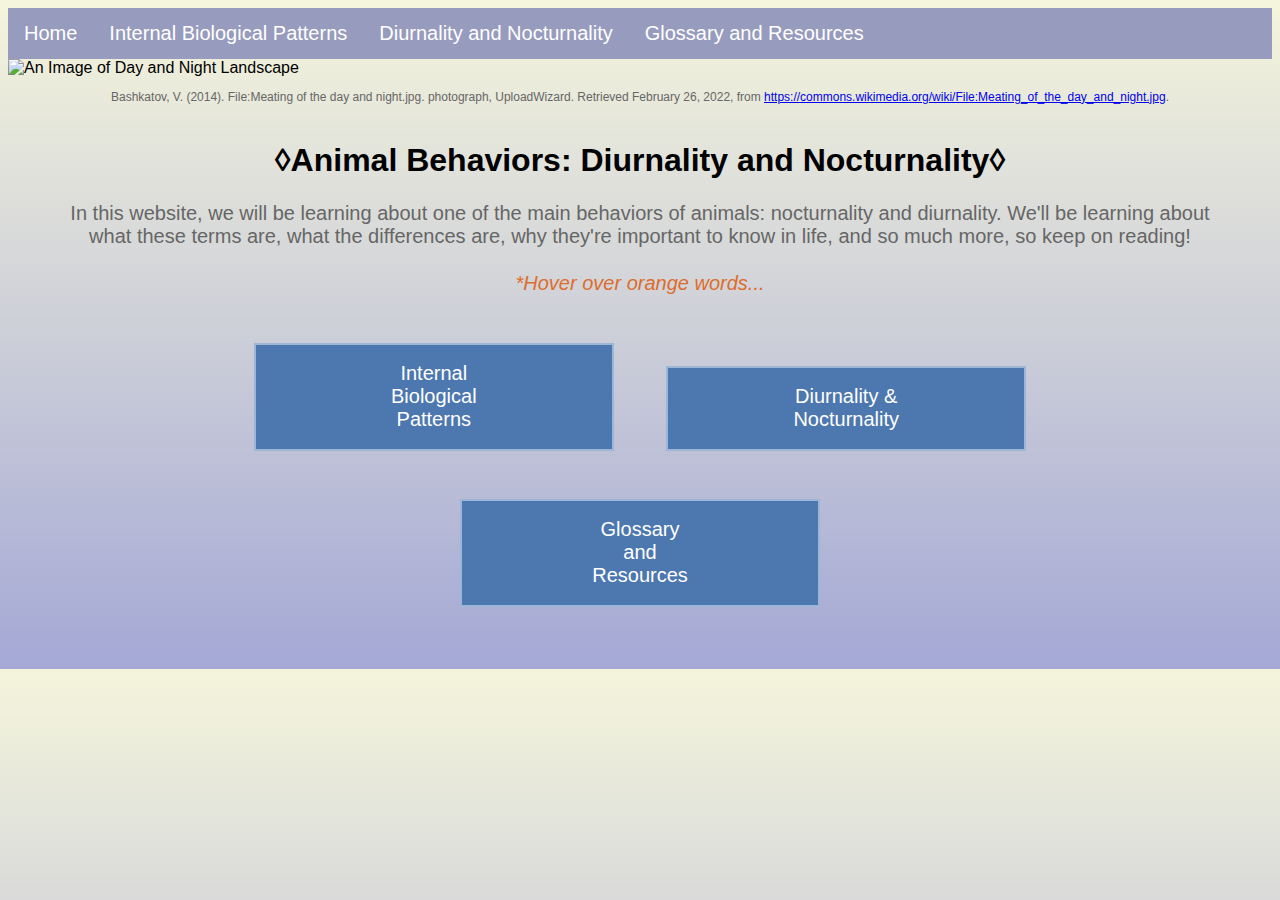
==== index.html @ dc181d07 "Add files via upload" ====
<!--WELCOME TO MY WEBPAGE.
    HOPE YOU ENJOY,
    AND HAVE FUN!-->
<!doctype html>
<html lang="en">
    <head>
        <meta charset="UTF-8">
        <title>Diurnality and Nocturnality</title>
        <link rel="stylesheet" type="text/css" href="d+n.css">
        <link rel="stylesheet" type="text/css" href="home.css">
    </head>
    <body>
        <!--Navigation bar-->
        <ul class="u_l">
			<li class="list"><a href="index.html">Home</a></li>
			<li class="list"><a href="patterns.html">Internal Biological Patterns</a></li>
			<li class="list"><a href="diurnal-nocturnal.html">Diurnality and Nocturnality</a></li>
			<li class="list"><a href="glossary-cites.html">Glossary and Resources</a></li>
		</ul>
        <img src="day&night.jpeg" alt="An Image of Day and Night Landscape">
        <p class="img-citation" id="paragraph">Bashkatov, V. (2014). File:Meating of the day and night.jpg. photograph, UploadWizard. Retrieved February 26, 2022, from <a href="https://commons.wikimedia.org/wiki/File:Meating_of_the_day_and_night.jpg">https://commons.wikimedia.org/wiki/File:Meating_of_the_day_and_night.jpg</a>. </p>
        <div class="whole">
            <h1>&loz;Animal Behaviors: Diurnality and Nocturnality&loz;</h1>
            <p>In this website, we will be learning about one of the main behaviors of animals: nocturnality and diurnality. We'll be learning about what these terms are, what the differences are, why they're important to know in life, and so much more, so keep on reading! </p>
            <!--Hover cursor over something and text appears-->
            <div class="show"><p class="facts" id="italic">*Hover over orange words...</p></div>
            <div class="hide"><p class="facts" id="italic">to see more information*</p></div>
            <!--Creating buttons that send you to a different web page-->
            <div id="tableofcontents">
                <p class="button link"><a href="patterns.html" target="_blank" id="anchor">Internal Biological Patterns</a></p>
                <p class="button link"><a href="diurnal-nocturnal.html" target="_blank" id="anchor">Diurnality & Nocturnality</a></p>
                <p class="button link"><a href="glossary-cites.html" target="_blank" id="anchor">Glossary and Resources</a></p>
            </div>
        </div>
    </body>
</html>
---- d+n.css ----
body {
    font-family: Tahoma, Helvetica, Georgia, 'Times New Roman', sans-serif;
    /* Top to bottom gradient background from beige to rgb(164, 168, 213 ) (light purple-blue) */
    background-image: linear-gradient(beige, rgb(164, 168, 213 ));
}

/* Formatting text */
.whole {
    margin: 3%;
}

p, ul, ol, table {
    font-size: 20px;
    color: #666666;
    margin: 2%;
    text-align: justify;
}

h1 {
    text-align: center;
}

h2 {
    font-size: 27px;
}

h3 {
    font-size: 24px;
}

h4 {
    font-size: 22px;
}

.img-citation {
    font-size: 12px;
}

table {
    text-align: center;
}

.facts {
    color: rgb(221, 109, 44);
}

.top {
    font-size: 20px;
    text-align: center;
    color: rgb(60, 62, 200);
}

/* Creates a navigation bar */
.u_l {
    list-style-type: none;
    margin: 0;
    padding: 0;
    overflow: hidden;
    background-color: rgb(151, 155, 189);
}
  
.list {
    float: left;
}
  
.list a {
    display: block;
    color: rgb(255, 255, 255);
    text-align: center;
    padding: 14px 16px;
    text-decoration: none;
}
  
/* Change the link color to rgb(9, 41, 120) (dark blue) on hover */
.list a:hover {
    background-color: rgb(9, 41, 120);
}

.hide {
    display: none;
}

.show:hover + .hide {
    display: block;
}

/* Image formatting */
#image1, #image2 {
    height: 500px;
    border-radius: 20px;
    border-style: double;
    border-color: rgb(173, 51, 204);
}

#image3, #image4, #image5 {
    height: 350px;
    border-radius: 20px;
    border-style: double;
    border-color: coral;
}

#image6 {
    width: 700px;
    border-radius: 20px;
    border-style: double;
    border-color: rgb(173, 51, 204);
}

#image7 {
    height: 466px;
    border-radius: 20px;
    border-style: double;
    border-color: rgb(173, 51, 204);
}

#image8 {
    height:468px;
    border-radius: 20px;
    border-style: double;
    border-color: rgb(173, 51, 204);
}

.images {
    text-align: center;
    border-radius: 20px;
}
---- home.css ----
/* Formatting text and images */
p, h1 {
    margin: 2%;
    text-align: center;
}

#italic {
    font-style: italic
}

#tableofcontents {
    text-align: center;
}

img {
    width: 100%;
    margin-left: auto;
    border-radius: 0;
}

#paragraph {
    margin-top: 1%;
}

/* Creating buttons and formatting it */
.button {
    background-color: #4c77af; 
    border: 2px solid;
    border-color: #9db6d6;
    color: white;
    text-align: center;
    text-decoration: none;
    display: inline-block;
    font-size: 20px;
    width: 30%;
}
#anchor:link, #anchor:visited {
    color: white;
    padding: 5% 35%;
    text-align: center;
    text-decoration: none;
    display: inline-block;
}

/* When hovered on, the button will transition to another background and border colour in 0.7 s */
.button {
    transition-duration: 0.7s;
}
  
.button:hover {
    background-color: #9db6d6;
    border-color: #4c77af;
}
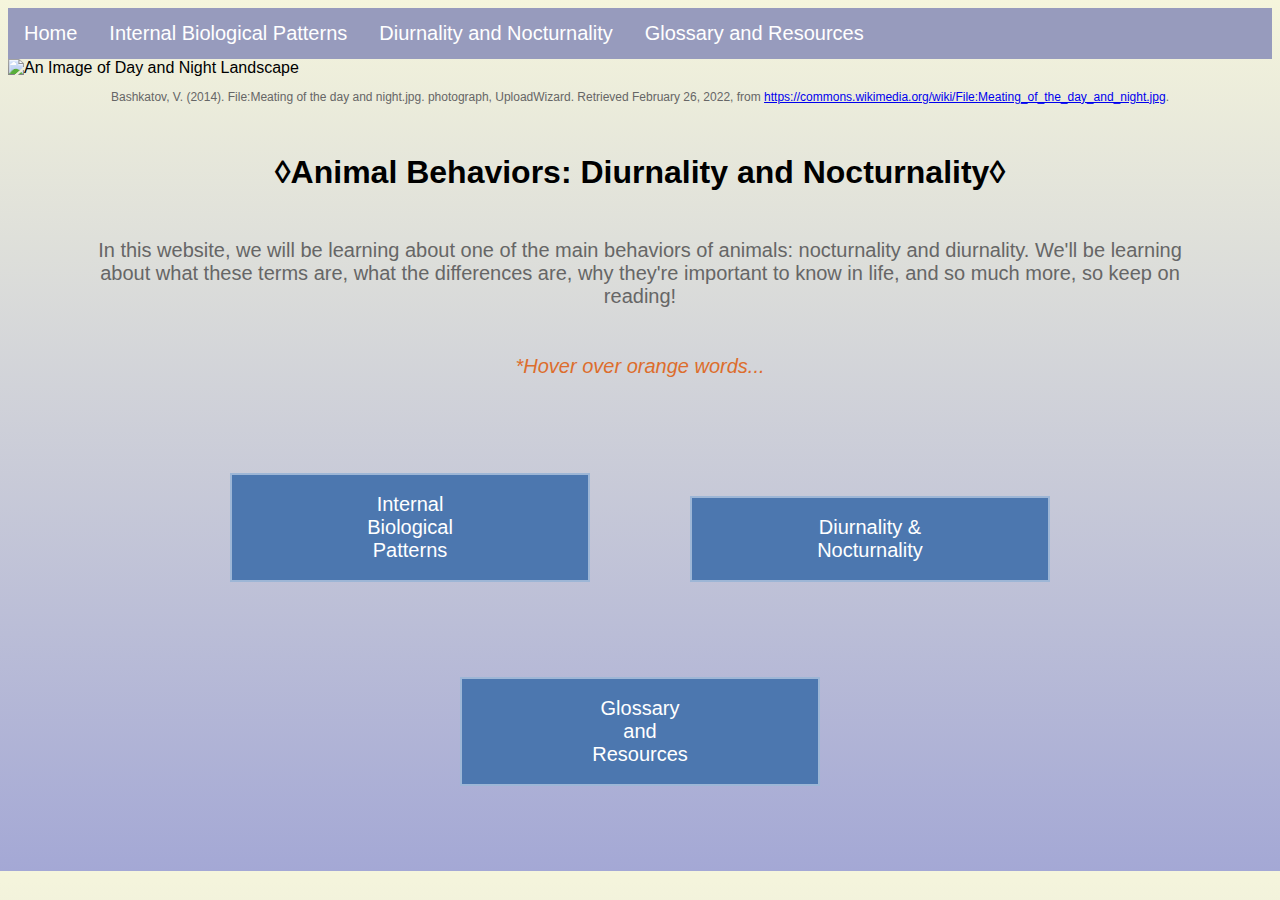
==== commit 7811e3af: "Add files via upload" ====
--- a/index.html
+++ b/index.html
@@ -23,8 +23,8 @@
             <h1>&loz;Animal Behaviors: Diurnality and Nocturnality&loz;</h1>
             <p>In this website, we will be learning about one of the main behaviors of animals: nocturnality and diurnality. We'll be learning about what these terms are, what the differences are, why they're important to know in life, and so much more, so keep on reading! </p>
             <!--Hover cursor over something and text appears-->
-            <div class="show"><p class="facts" id="italic">*Hover over orange words...</p></div>
-            <div class="hide"><p class="facts" id="italic">to see more information*</p></div>
+            <div class="show"><p class="facts" id="italic" class="img-citation">*Hover over orange words...</p></div>
+            <div class="hide"><p class="facts" id="italic" class="img-citation">to see more information*</p></div>
             <!--Creating buttons that send you to a different web page-->
             <div id="tableofcontents">
                 <p class="button link"><a href="patterns.html" target="_blank" id="anchor">Internal Biological Patterns</a></p>
--- a/home.css
+++ b/home.css
@@ -1,6 +1,6 @@
 /* Formatting text and images */
 p, h1 {
-    margin: 2%;
+    margin: 4%;
     text-align: center;
 }
 
@@ -28,11 +28,12 @@
     border: 2px solid;
     border-color: #9db6d6;
     color: white;
+    display: inline-block;
     text-align: center;
     text-decoration: none;
-    display: inline-block;
     font-size: 20px;
     width: 30%;
+    cursor: pointer;
 }
 #anchor:link, #anchor:visited {
     color: white;
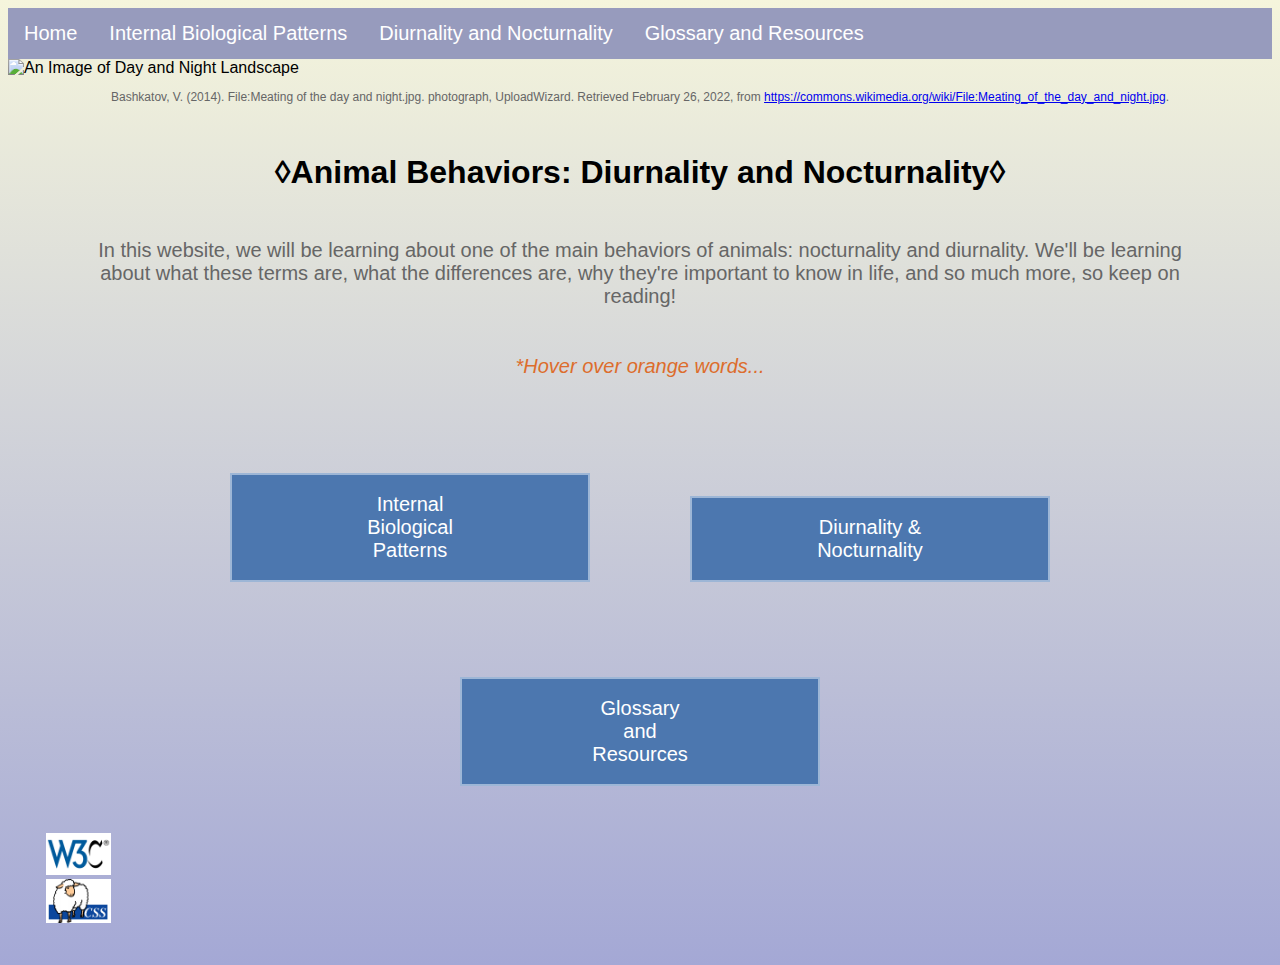
==== commit b3fbd1f5: "Add files via upload" ====
--- a/index.html
+++ b/index.html
@@ -23,13 +23,18 @@
             <h1>&loz;Animal Behaviors: Diurnality and Nocturnality&loz;</h1>
             <p>In this website, we will be learning about one of the main behaviors of animals: nocturnality and diurnality. We'll be learning about what these terms are, what the differences are, why they're important to know in life, and so much more, so keep on reading! </p>
             <!--Hover cursor over something and text appears-->
-            <div class="show"><p class="facts" id="italic" class="img-citation">*Hover over orange words...</p></div>
-            <div class="hide"><p class="facts" id="italic" class="img-citation">to see more information*</p></div>
+            <div class="show"><p class="facts italic">*Hover over orange words...</p></div>
+            <div class="hide"><p class="facts italic">to see more information*</p></div>
             <!--Creating buttons that send you to a different web page-->
             <div id="tableofcontents">
-                <p class="button link"><a href="patterns.html" target="_blank" id="anchor">Internal Biological Patterns</a></p>
-                <p class="button link"><a href="diurnal-nocturnal.html" target="_blank" id="anchor">Diurnality & Nocturnality</a></p>
-                <p class="button link"><a href="glossary-cites.html" target="_blank" id="anchor">Glossary and Resources</a></p>
+                <p class="button link"><a href="patterns.html" target="_blank" class="anchor">Internal Biological Patterns</a></p>
+                <p class="button link"><a href="diurnal-nocturnal.html" target="_blank" class="anchor">Diurnality & Nocturnality</a></p>
+                <p class="button link"><a href="glossary-cites.html" target="_blank" class="anchor">Glossary and Resources</a></p>
+            </div>
+            <!--HTML and CSS validators-->
+            <div id="validators">
+                <a href="http://validator.w3.org/check?uri=https://jolieezhuu.github.io/home/index.html"><img src="w3c.png" alt="HTML5 Validator"></a>
+                <a href = "http://jigsaw.w3.org/css-validator/validator?uri=https://jolieezhuu.github.io/home/index.html"><img src= "css.png" alt="CSS Validator"></a>
             </div>
         </div>
     </body>
--- a/d+n.css
+++ b/d+n.css
@@ -123,4 +123,9 @@
 .images {
     text-align: center;
     border-radius: 20px;
+}
+
+/* Formatting validator images */
+#validators {
+    width:65px !important;
 }--- a/home.css
+++ b/home.css
@@ -4,7 +4,7 @@
     text-align: center;
 }
 
-#italic {
+.italic {
     font-style: italic
 }
 
@@ -35,7 +35,7 @@
     width: 30%;
     cursor: pointer;
 }
-#anchor:link, #anchor:visited {
+.anchor:link, .anchor:visited {
     color: white;
     padding: 5% 35%;
     text-align: center;
@@ -51,4 +51,9 @@
 .button:hover {
     background-color: #9db6d6;
     border-color: #4c77af;
+}
+
+/* Formatting validator images*/
+#validators {
+    width:65px !important;
 }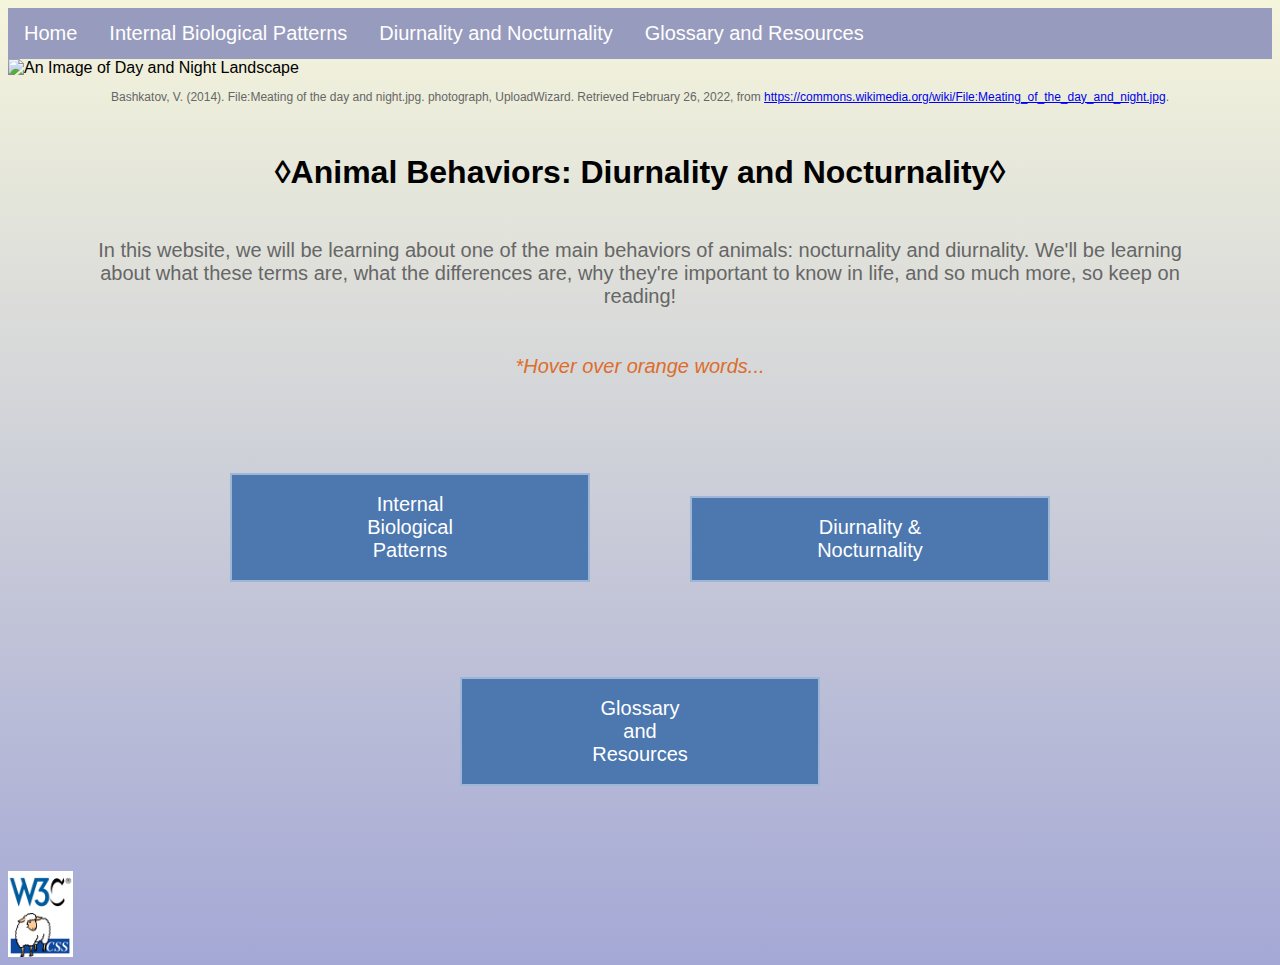
==== commit eee15401: "Add files via upload" ====
--- a/index.html
+++ b/index.html
@@ -31,11 +31,11 @@
                 <p class="button link"><a href="diurnal-nocturnal.html" target="_blank" class="anchor">Diurnality & Nocturnality</a></p>
                 <p class="button link"><a href="glossary-cites.html" target="_blank" class="anchor">Glossary and Resources</a></p>
             </div>
-            <!--HTML and CSS validators-->
-            <div id="validators">
-                <a href="http://validator.w3.org/check?uri=https://jolieezhuu.github.io/home/index.html"><img src="w3c.png" alt="HTML5 Validator"></a>
-                <a href = "http://jigsaw.w3.org/css-validator/validator?uri=https://jolieezhuu.github.io/home/index.html"><img src= "css.png" alt="CSS Validator"></a>
-            </div>
+        </div>
+        <!--HTML and CSS validators-->
+        <div>
+            <a href="http://validator.w3.org/check?uri=https://jolieezhuu.github.io/home/index.html"><img src="w3c.png" alt="HTML5 Validator" class="validators"></a>
+            <a href = "http://jigsaw.w3.org/css-validator/validator?uri=https://jolieezhuu.github.io/home/index.html"><img src= "css.png" alt="CSS Validator" class="validators"></a>
         </div>
     </body>
 </html>--- a/home.css
+++ b/home.css
@@ -53,7 +53,10 @@
     border-color: #4c77af;
 }
 
-/* Formatting validator images*/
-#validators {
-    width:65px !important;
+/* Formatting validator images */
+.validators {
+    width:65px;
+    display: block;
+    margin-left: 0%;
+    margin-bottom: 0%;
 }